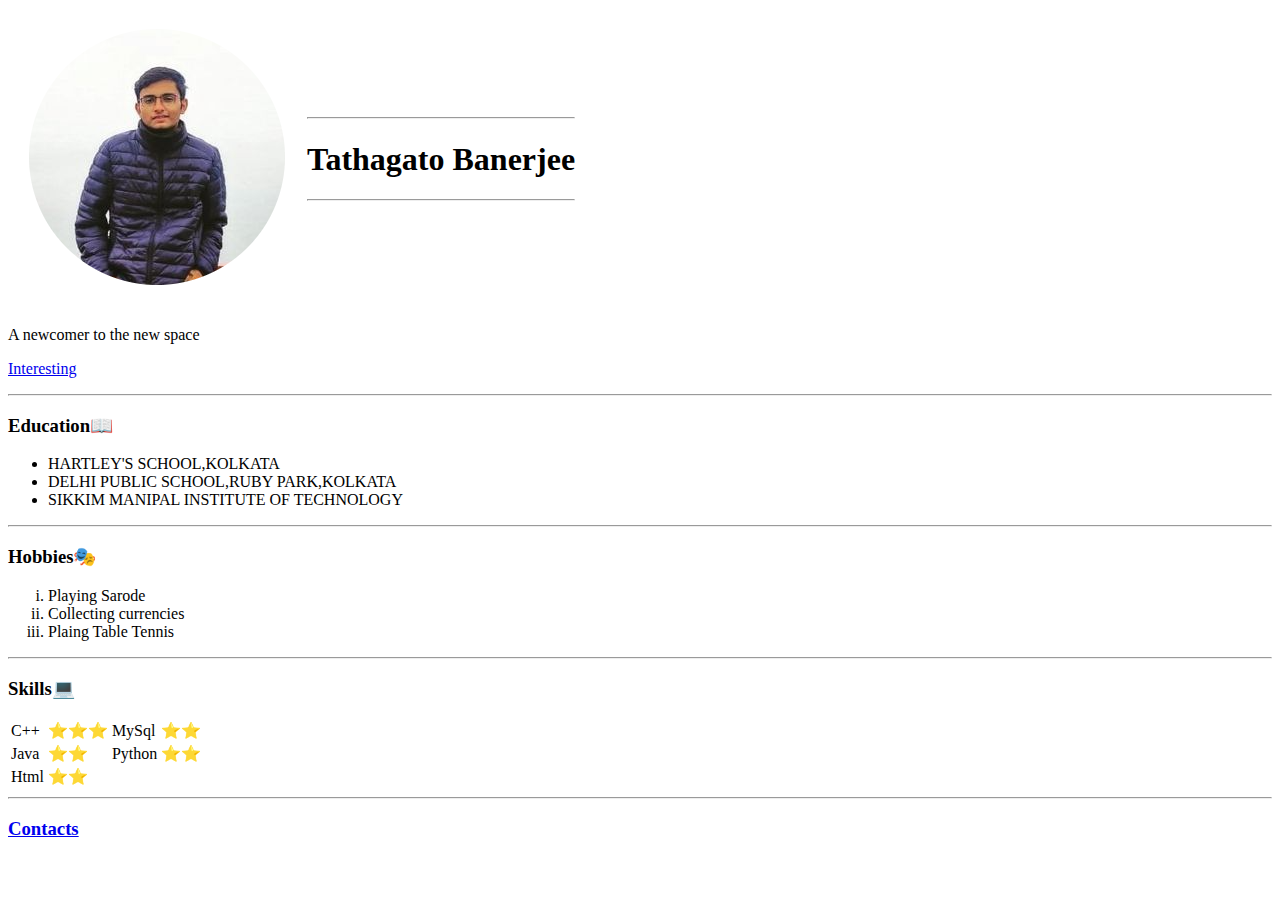
==== index.html @ 048b346a "Add files via upload" ====
<!DOCTYPE html>
<html lang="en">
<head>
    <meta charset="UTF-8">
    <meta http-equiv="X-UA-Compatible" content="IE=edge">
    <meta name="viewport" content="width=device-width, initial-scale=1.0">
    <title>❤️Tatha's Web</title>
    <link rel="stylesheet" href="Css\styles.css">    
</head>
<body>
    <table cellspacing="20">
        <tr>
            <td>
                <img src="image1.png" alt="Profile pic">
            </td>
            <td>        
                <hr>
                <h1>Tathagato Banerjee</h1>
                <hr>
            </td>
        </tr>        
    </table>
           
        <p>A newcomer to the new space<p>
        <p><a href="https://www.youtube.com/watch?v=dQw4w9WgXcQ" target="_blank">Interesting</a></p>
        <hr>   
    
            <h3>Education📖</h3>
            <ul>
                <li>HARTLEY'S SCHOOL,KOLKATA</li>
                <li>DELHI PUBLIC SCHOOL,RUBY PARK,KOLKATA</li>
                <li>SIKKIM MANIPAL INSTITUTE OF TECHNOLOGY</li>
            </ul>
            <hr>
            <h3>Hobbies🎭</h3>
            <ol type="i">
                <li>Playing Sarode</li>
                <li>Collecting currencies</li>
                <li>Plaing Table Tennis</li>
            </ol>
            <hr>
            <h3>Skills💻</h3>
                <table>
                    <tbody>
                    <tr>
                        <td>C++</td>
                        <td>⭐⭐⭐</td>
                        
                        <td> MySql</td>
                        <td>⭐⭐</td>                                                
                    </tr> 
                    <tr>
                        <td>Java</td>
                        <td>⭐⭐</td>   
                        
                        <td>Python</td>
                        <td>⭐⭐</td>
                    </tr>
                    <tr>
                        <td>Html</td>
                        <td>⭐⭐</td>
                    </tr>
                    
                    </tbody>
                    
                </table>
            <hr>
            <h3><a href="contact.html" target="_blank">Contacts</a></h3>
            
</body>
</html>
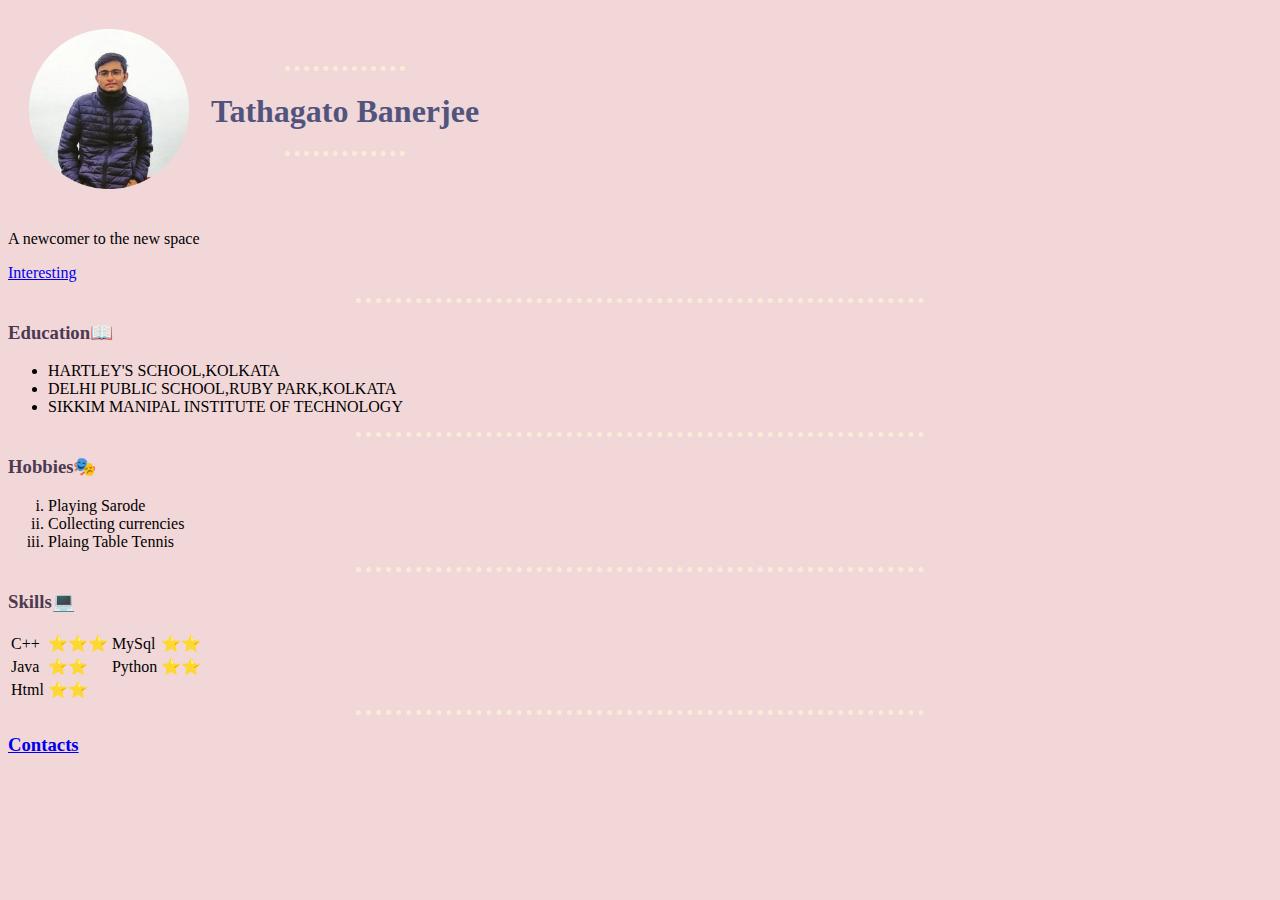
==== commit b7b97c69: "Update index.html" ====
--- a/index.html
+++ b/index.html
@@ -5,7 +5,7 @@
     <meta http-equiv="X-UA-Compatible" content="IE=edge">
     <meta name="viewport" content="width=device-width, initial-scale=1.0">
     <title>❤️Tatha's Web</title>
-    <link rel="stylesheet" href="Css\styles.css">    
+    <link rel="stylesheet" href="styles.css">    
 </head>
 <body>
     <table cellspacing="20">
@@ -68,4 +68,4 @@
             <h3><a href="contact.html" target="_blank">Contacts</a></h3>
             
 </body>
-</html>+</html>
--- a/styles.css
+++ b/styles.css
@@ -0,0 +1,19 @@
+body{
+    background-color: #F2D7D9 ;
+}
+hr{            
+    border-style: none;
+    border-top-style: dotted; 
+    border-color: antiquewhite; 
+    border-width: 5px;          
+    width: 45%;
+}
+img{
+    height: 160px;
+}
+h1{
+    color: #51557E;
+}
+h3{
+    color: #4C3A51;
+}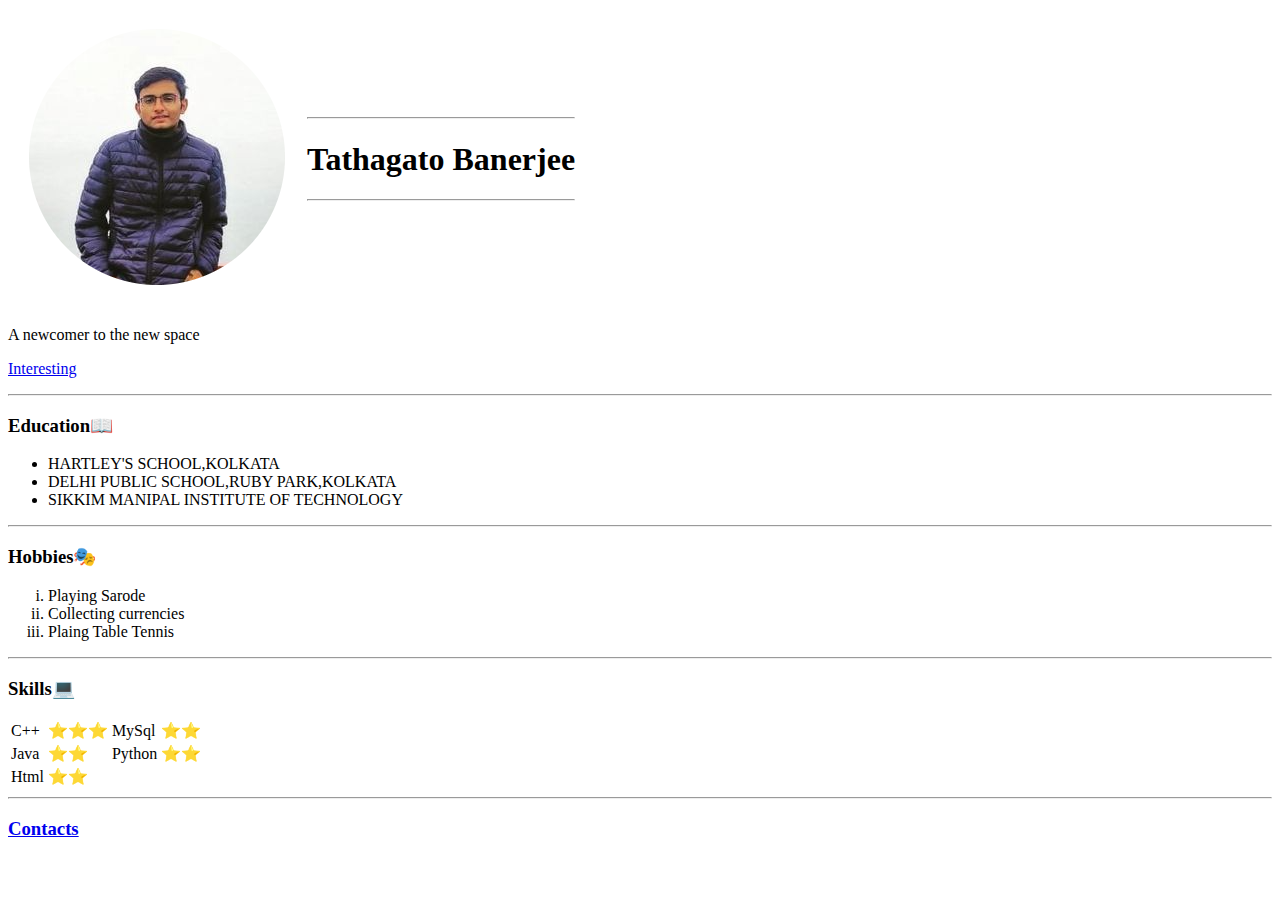
==== commit 463a26e0: "Update index.html" ====
--- a/index.html
+++ b/index.html
@@ -5,7 +5,7 @@
     <meta http-equiv="X-UA-Compatible" content="IE=edge">
     <meta name="viewport" content="width=device-width, initial-scale=1.0">
     <title>❤️Tatha's Web</title>
-    <link rel="stylesheet" href="styles.css">    
+    <link rel="stylesheet"cv/styles.css">    
 </head>
 <body>
     <table cellspacing="20">
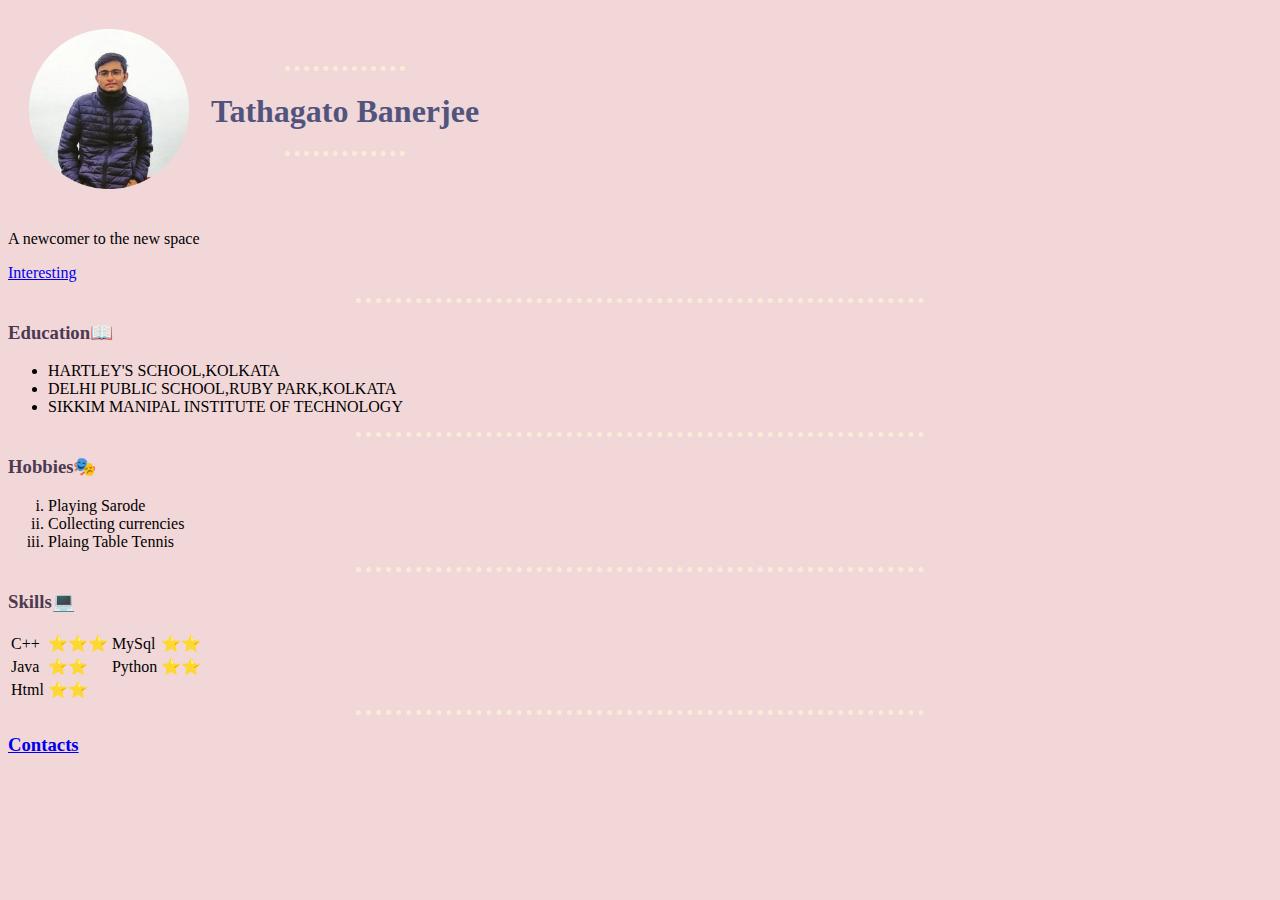
==== commit cafab8dc: "Update index.html" ====
--- a/index.html
+++ b/index.html
@@ -5,7 +5,7 @@
     <meta http-equiv="X-UA-Compatible" content="IE=edge">
     <meta name="viewport" content="width=device-width, initial-scale=1.0">
     <title>❤️Tatha's Web</title>
-    <link rel="stylesheet"cv/styles.css">    
+    <link rel="stylesheet" href="styles.css">    
 </head>
 <body>
     <table cellspacing="20">
--- a/styles.css
+++ b/styles.css
@@ -0,0 +1,19 @@
+body{
+    background-color: #F2D7D9 ;
+}
+hr{            
+    border-style: none;
+    border-top-style: dotted; 
+    border-color: antiquewhite; 
+    border-width: 5px;          
+    width: 45%;
+}
+img{
+    height: 160px;
+}
+h1{
+    color: #51557E;
+}
+h3{
+    color: #4C3A51;
+}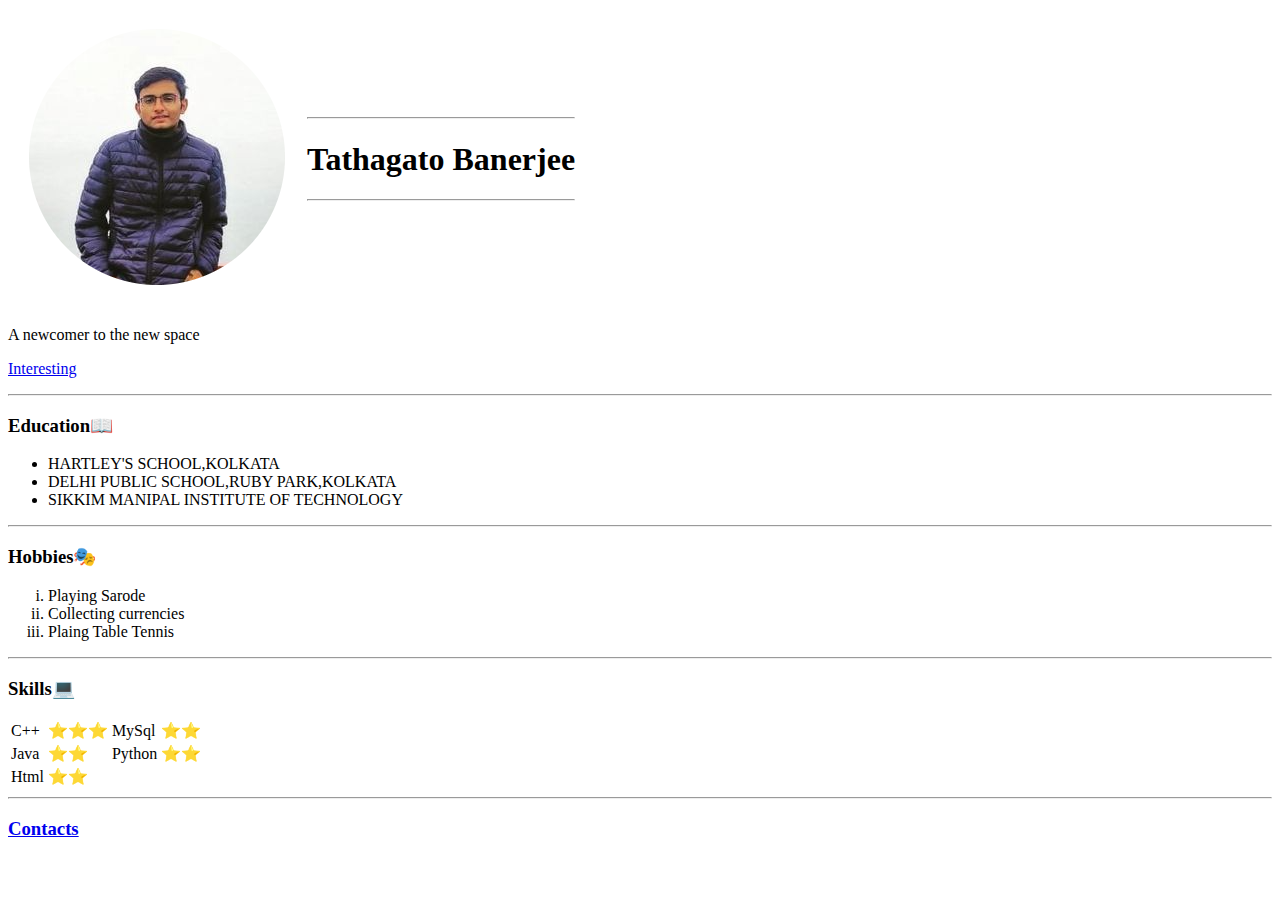
==== commit cce0b389: "Add files via upload" ====
--- a/index.html
+++ b/index.html
@@ -5,12 +5,13 @@
     <meta http-equiv="X-UA-Compatible" content="IE=edge">
     <meta name="viewport" content="width=device-width, initial-scale=1.0">
     <title>❤️Tatha's Web</title>
-    <link rel="stylesheet" href="styles.css">    
+    <link rel="stylesheet" href="Css\styles.css">   
+    
 </head>
 <body>
     <table cellspacing="20">
         <tr>
-            <td>
+            <td>                
                 <img src="image1.png" alt="Profile pic">
             </td>
             <td>        
@@ -68,4 +69,4 @@
             <h3><a href="contact.html" target="_blank">Contacts</a></h3>
             
 </body>
-</html>
+</html>